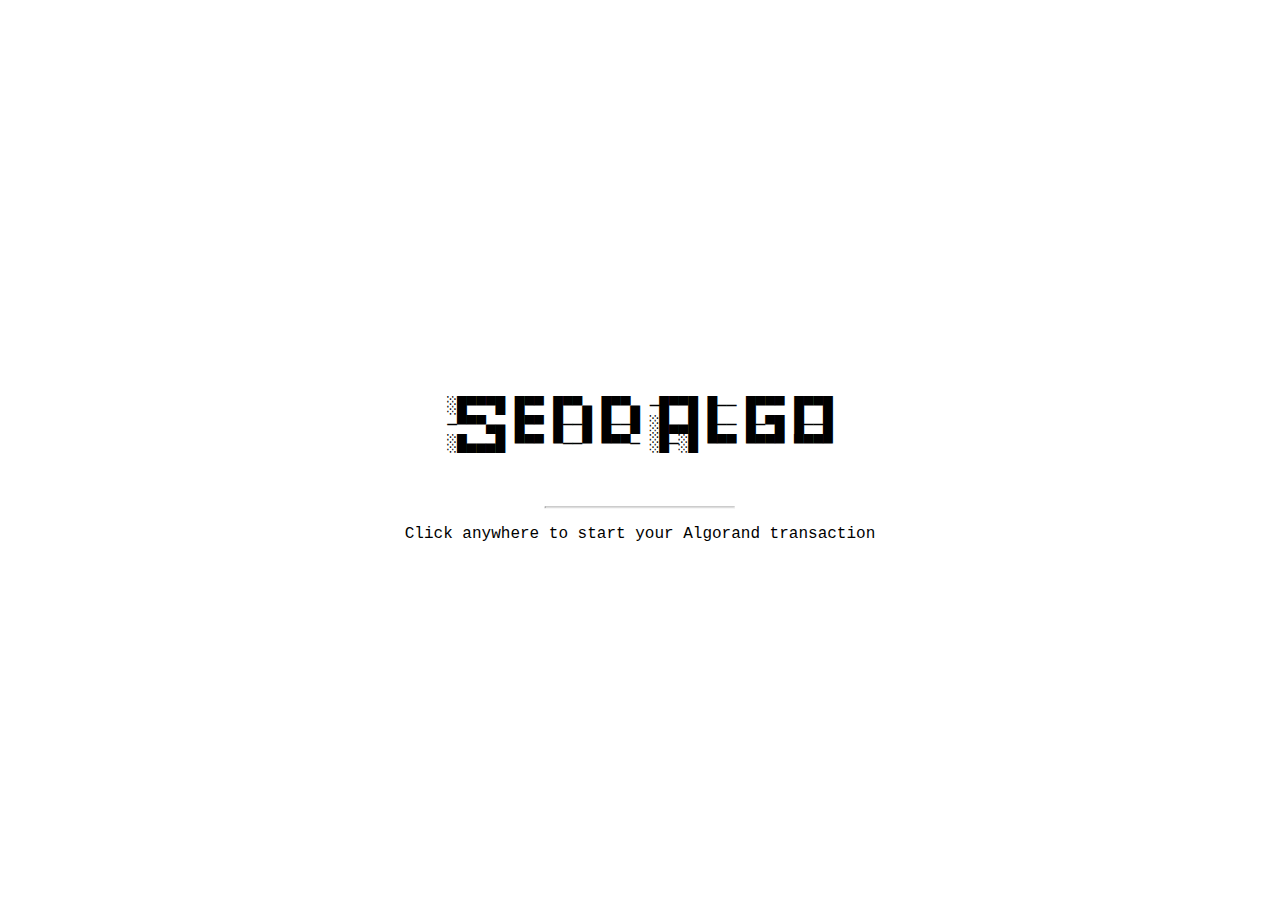
==== index.html @ 7a2309bf "Update index.html" ====
<!DOCTYPE html>
<html lang="en">
  <head>
    <meta charset="UTF-8">
    <meta name="viewport" content="width=device-width, initial-scale=1.0">
    <meta http-equiv="X-UA-Compatible" content="ie=edge">
    <link rel="stylesheet" href="style.css">
  </head>

<body>
<a href="payorrequest.html">
<div class="bgimg">
  <div class="middle">
    <pre>
    

 ░█▀▀▀█ █▀▀ █▀▀▄ █▀▀▄ ─█▀▀█ █── █▀▀▀ █▀▀█ 
 ─▀▀▀▄▄ █▀▀ █──█ █──█ ░█▄▄█ █── █─▀█ █──█ 
░█▄▄▄█ ▀▀▀ ▀──▀ ▀▀▀─ ░█─░█ ▀▀▀ ▀▀▀▀ ▀▀▀▀

    </pre>
    <hr>
    <p>Click anywhere to start your Algorand transaction</p>
  </div>
</div>
</a>

</body>
</html>
---- style.css ----
body, html {
  height: 100%;
  margin: 0;
}

.bgimg {
  height: 100%;
  background-position: center;
  background-size: cover;
  position: relative;
  color: black;
  font-family: "Courier New", Courier, monospace;
  font-size: 16px;
}

.topleft {
  position: absolute;
  top: 0;
  left: 16px;
}

.bottomleft {
  position: absolute;
  bottom: 0;
  left: 16px;
}

.middle {
  position: absolute;
  top: 50%;
  left: 50%;
  transform: translate(-50%, -50%);
  text-align: center;
}

hr {
  margin: auto;
  width: 40%;
}
  
.button {
  width: 100%;
height:40px;
  background-color: #2ab934;
  color: white;
}

/* The Modal (background) */
.modal {
  display: none; /* Hidden by default */
  position: fixed; /* Stay in place */
  z-index: 1; /* Sit on top */
  left: 0;
  top: 0;
  width: 100%; /* Full width */
  height: 100%; /* Full height */
  overflow: auto; /* Enable scroll if needed */
  background-color: rgb(0,0,0); /* Fallback color */
  background-color: rgba(0,0,0,0.4); /* Black w/ opacity */
}

/* Modal Content/Box */
.modal-content {
  background-color: #fefefe;
  margin: 15% auto; /* 15% from the top and centered */
  padding: 20px;
  border: 1px solid #888;
  width: 80%; /* Could be more or less, depending on screen size */
}

.close:hover,
.close:focus {
  color: #000;
  text-decoration: none;
  cursor: pointer;
}
.floating-button-top1 {
	position: absolute;
	z-index: 1;
  	top: 5%;
	right: 5%;
	background-color: #d1ffd1;
	width: 20%;
	height : 100px;
	}
.floating-button-top2 {
	position: absolute;
	z-index: 1;
	top: 20%;
	right: 5%;
	background-color: #a6ffa6;
	width: 20%;
	height : 100px;
	}
	
@media (max-width: 800px) {
  /* CSS that should be displayed if width is equal to or less than 800px goes here */
	.floating-button-top1 {
  	top: 5%;
	right: 5%;
	background-color: #d1ffd1;
	width: 20%;
	height : 70px;
	}
.floating-button-top2 {
  	top: 20%;
	right: 5%;
	background-color: #a6ffa6;
	width: 20%;
	height : 70px;
	}
}
/*--------- END --------*/
[class*="fab"] {
  -webkit-touch-callout: none;
  -webkit-user-select: none;
  -khtml-user-select: none;
  -moz-user-select: none;
  -ms-user-select: none;
  user-select: none;
  -webkit-tap-highlight-color: rgba(255,255,255,0);
  -webkit-tap-highlight-color: transparent;
}

.fab-button {
  	top: 5%;
	left: 5%;
  width: 64px;
  height: 64px;
  border-radius: 100%;
  margin: 16px;
  display: table;
  background: #2196f3;
  box-shadow: 0 2px 6px rgba(0,0,0,0.5);
  position: relative;
}
.fab-button.green {
  background: green;
}
.fab-button:hover {
  box-shadow: 0 2px 8px rgba(0,0,0,0.7);
}
.fab-button:focus {
  z-index: 450;
}
.fab-button:focus ~ .fab-shadow {
  width: 100%;
  opacity: 1;
	}
.fab-button div {
  width: 6px;
  height: 6px;
  background: #fff;
  margin: 29px;
  border-radius: 100%;
  box-shadow: 0 -11px #fff, 0 11px #fff, 0 0 #fff, 0 0 #fff, 0 0 #fff, 0 0 #fff, 0 0 #fff, 0 0 #fff, 0 0 #fff, 0 0 #fff, 0 0 #fff, 0 0 #fff, 0 0 #fff, 0 0 #fff, 0 0 #fff, 0 0 #fff, 0 0 #fff, 0 0 #fff;
}
.fab-button:focus .dot {
  width: 4px;
  height: 4px;
  margin: 30px;
  border-radius: 0;
  box-shadow: 0 0 #fff, 0 0 #fff, 0 -3px #fff, 0 3px #fff, -3px 0 #fff, 3px 0 #fff, 0 -6px #fff, 0 6px #fff, -6px 0 #fff, 6px 0 #fff, 0 -9px #fff, 0 9px #fff, -9px 0 #fff, 9px 0 #fff, 0 -12px #fff, 0 12px #fff, -12px 0 #fff, 12px 0 #fff;
}
.fab-button .plus {
  width: 4px;
  height: 4px;
  margin: 30px;
  border-radius: 0;
  box-shadow: 0 0 #fff, 0 0 #fff, 0 -3px #fff, 0 3px #fff, -3px 0 #fff, 3px 0 #fff, 0 -6px #fff, 0 6px #fff, -6px 0 #fff, 6px 0 #fff, 0 -9px #fff, 0 9px #fff, -9px 0 #fff, 9px 0 #fff, 0 -12px #fff, 0 12px #fff, -12px 0 #fff, 12px 0 #fff;
}
	
.fab-button .menu {
  width: 4px;
  height: 4px;
  margin: 30px;
  border-radius: 0;
  box-shadow: -12px -9px #fff, -9px -9px #fff, -6px -9px #fff, -3px -9px #fff, 0 -9px #fff, 3px -9px #fff, 6px -9px #fff, 9px -9px #fff, 12px -9px #fff, -12px 0 #fff, -9px 0 #fff, -6px 0 #fff, -3px 0 #fff, 0 0 #fff, 3px 0 #fff, 6px 0 #fff, 9px 0 #fff, 12px 0 #fff, -12px 9px #fff, -9px 9px #fff, -6px 9px #fff, -3px 9px #fff, 0 9px #fff, 3px 9px #fff, 6px 9px #fff, 9px 9px #fff, 12px 9px #fff;
}
.fab-button:focus .menu {
  box-shadow: 0 -12px #fff, 0 -9px #fff, 0 -6px #fff, 0 -3px #fff, 0 0 #fff, 0 -3px #fff, 0 -6px #fff, 0 -9px #fff, 0 -12px #fff, -12px 0 #fff, -9px 0 #fff, -6px 0 #fff, -3px 0 #fff, 0 0 #fff, 3px 0 #fff, 6px 0 #fff, 9px 0 #fff, 12px 0 #fff, 0 12px #fff, 0 9px #fff, 0 6px #fff, 0 3px #fff, 0 0 #fff, 0 3px #fff, 0 6px #fff, 0 9px #fff, 0 12px #fff;
}
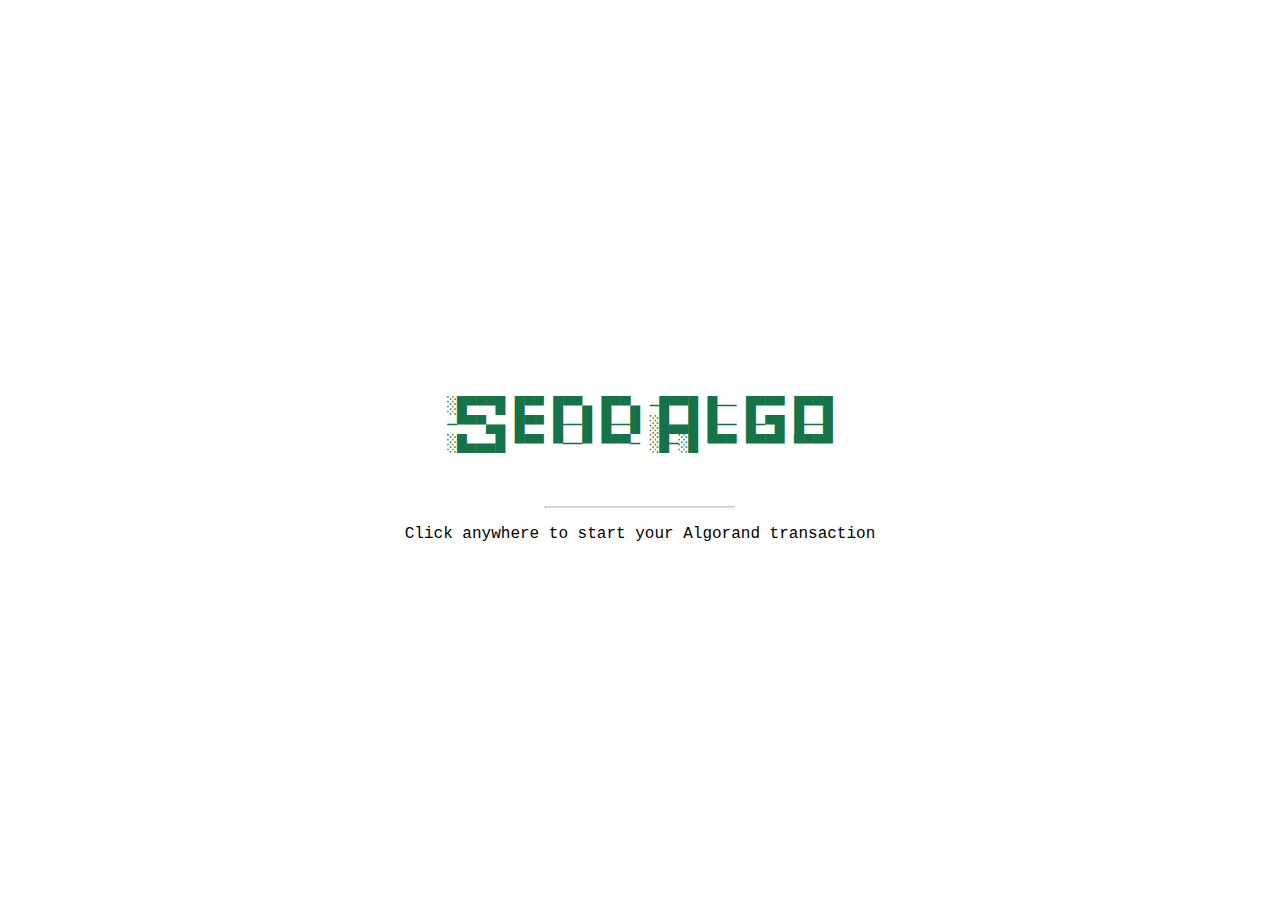
==== commit 0e520983: "Update index.html" ====
--- a/index.html
+++ b/index.html
@@ -8,7 +8,7 @@
   </head>
 
 <body>
-<a href="payorrequest.html">
+<a href="https://sendalgo.com/payorrequest.html">
 <div class="bgimg">
   <div class="middle">
     <pre>
--- a/style.css
+++ b/style.css
@@ -1,6 +1,14 @@
 body, html {
   height: 100%;
   margin: 0;
+}
+
+pre {
+    color: #157347;
+}
+
+form {
+background-color: white;	
 }
 
 .bgimg {
@@ -40,8 +48,9 @@
   
 .button {
   width: 100%;
-height:40px;
-  background-color: #2ab934;
+  height:40px;
+  background-color: #157347;
+  border-color: #146c43;
   color: white;
 }
 
@@ -92,25 +101,7 @@
 	width: 20%;
 	height : 100px;
 	}
-	
-@media (max-width: 800px) {
-  /* CSS that should be displayed if width is equal to or less than 800px goes here */
-	.floating-button-top1 {
-  	top: 5%;
-	right: 5%;
-	background-color: #d1ffd1;
-	width: 20%;
-	height : 70px;
-	}
-.floating-button-top2 {
-  	top: 20%;
-	right: 5%;
-	background-color: #a6ffa6;
-	width: 20%;
-	height : 70px;
-	}
-}
-/*--------- END --------*/
+
 [class*="fab"] {
   -webkit-touch-callout: none;
   -webkit-user-select: none;
@@ -125,6 +116,7 @@
 .fab-button {
   	top: 5%;
 	left: 5%;
+	z-index: 999;
   width: 64px;
   height: 64px;
   border-radius: 100%;
@@ -135,7 +127,8 @@
   position: relative;
 }
 .fab-button.green {
-  background: green;
+  background-color: #157347;
+    border-color: #146c43;
 }
 .fab-button:hover {
   box-shadow: 0 2px 8px rgba(0,0,0,0.7);
@@ -180,3 +173,20 @@
 .fab-button:focus .menu {
   box-shadow: 0 -12px #fff, 0 -9px #fff, 0 -6px #fff, 0 -3px #fff, 0 0 #fff, 0 -3px #fff, 0 -6px #fff, 0 -9px #fff, 0 -12px #fff, -12px 0 #fff, -9px 0 #fff, -6px 0 #fff, -3px 0 #fff, 0 0 #fff, 3px 0 #fff, 6px 0 #fff, 9px 0 #fff, 12px 0 #fff, 0 12px #fff, 0 9px #fff, 0 6px #fff, 0 3px #fff, 0 0 #fff, 0 3px #fff, 0 6px #fff, 0 9px #fff, 0 12px #fff;
 }
+.container {
+   text-align: center;
+ }
+
+.container pre {
+  display: inline-block;
+  text-align: left;
+  white-space: pre-wrap;
+  word-wrap: break-word;
+  text-align: justify;
+ }
+
+@media screen and (max-width: 1024px) and (max-height: 1024px) {
+    .sendOrRequestLogoArt {
+        display: none !important;
+    }
+}
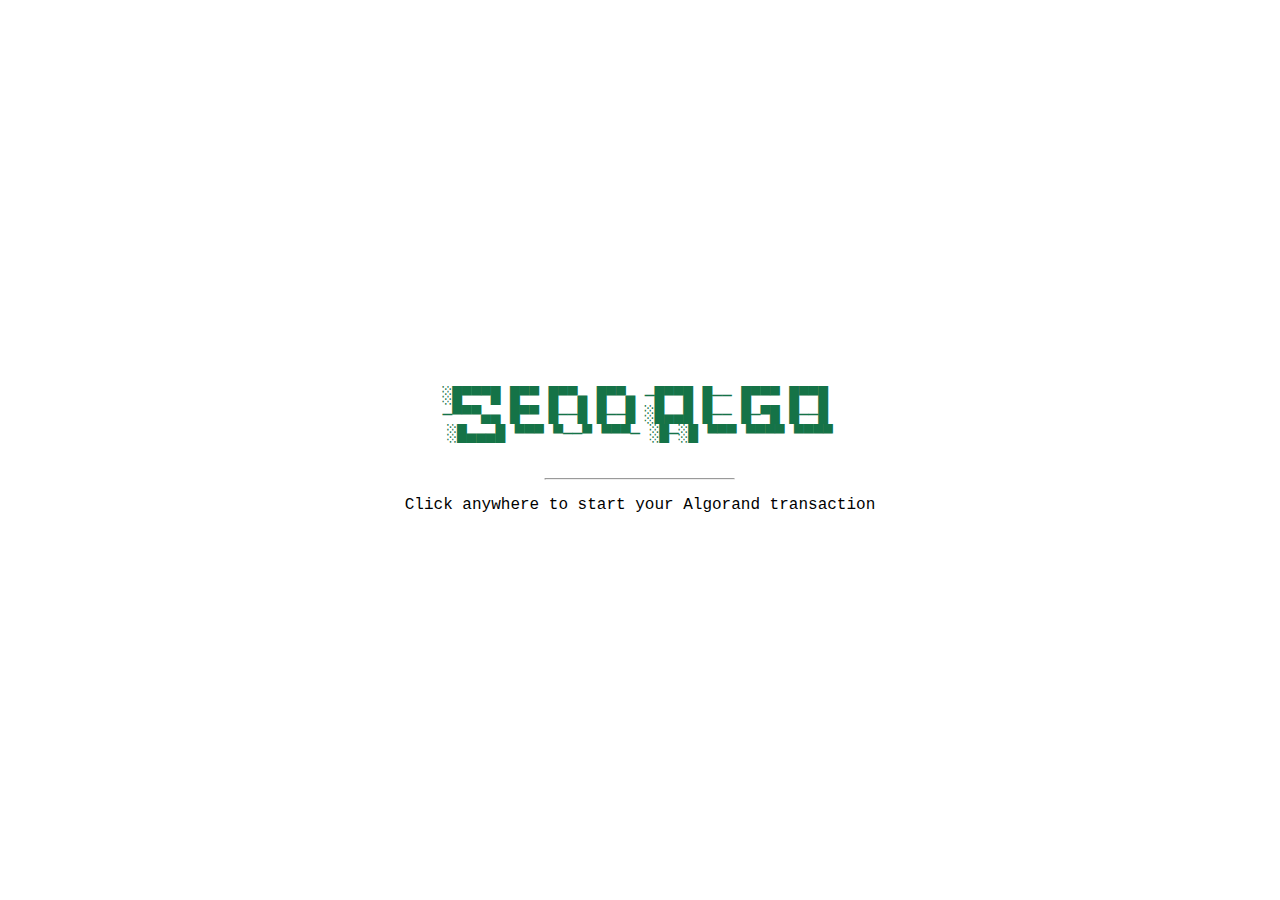
==== commit 9cddc45b: "Update index.html" ====
--- a/index.html
+++ b/index.html
@@ -5,25 +5,29 @@
     <meta name="viewport" content="width=device-width, initial-scale=1.0">
     <meta http-equiv="X-UA-Compatible" content="ie=edge">
     <link rel="stylesheet" href="style.css">
+      <!-- Global site tag (gtag.js) - Google Analytics -->
+      <script async src="https://www.googletagmanager.com/gtag/js?id=G-9C988ELFKC"></script>
+      <script>
+        window.dataLayer = window.dataLayer || [];
+        function gtag(){dataLayer.push(arguments);}
+        gtag('js', new Date());
+
+        gtag('config', 'G-9C988ELFKC');
+      </script>
   </head>
-
 <body>
 <a href="https://sendalgo.com/payorrequest.html">
 <div class="bgimg">
   <div class="middle">
     <pre>
-    
-
- ░█▀▀▀█ █▀▀ █▀▀▄ █▀▀▄ ─█▀▀█ █── █▀▀▀ █▀▀█ 
- ─▀▀▀▄▄ █▀▀ █──█ █──█ ░█▄▄█ █── █─▀█ █──█ 
+░█▀▀▀█ █▀▀ █▀▀▄ █▀▀▄ ─█▀▀█ █── █▀▀▀ █▀▀█ 
+─▀▀▀▄▄ █▀▀ █──█ █──█ ░█▄▄█ █── █─▀█ █──█ 
 ░█▄▄▄█ ▀▀▀ ▀──▀ ▀▀▀─ ░█─░█ ▀▀▀ ▀▀▀▀ ▀▀▀▀
-
     </pre>
     <hr>
     <p>Click anywhere to start your Algorand transaction</p>
   </div>
 </div>
 </a>
-
 </body>
 </html>
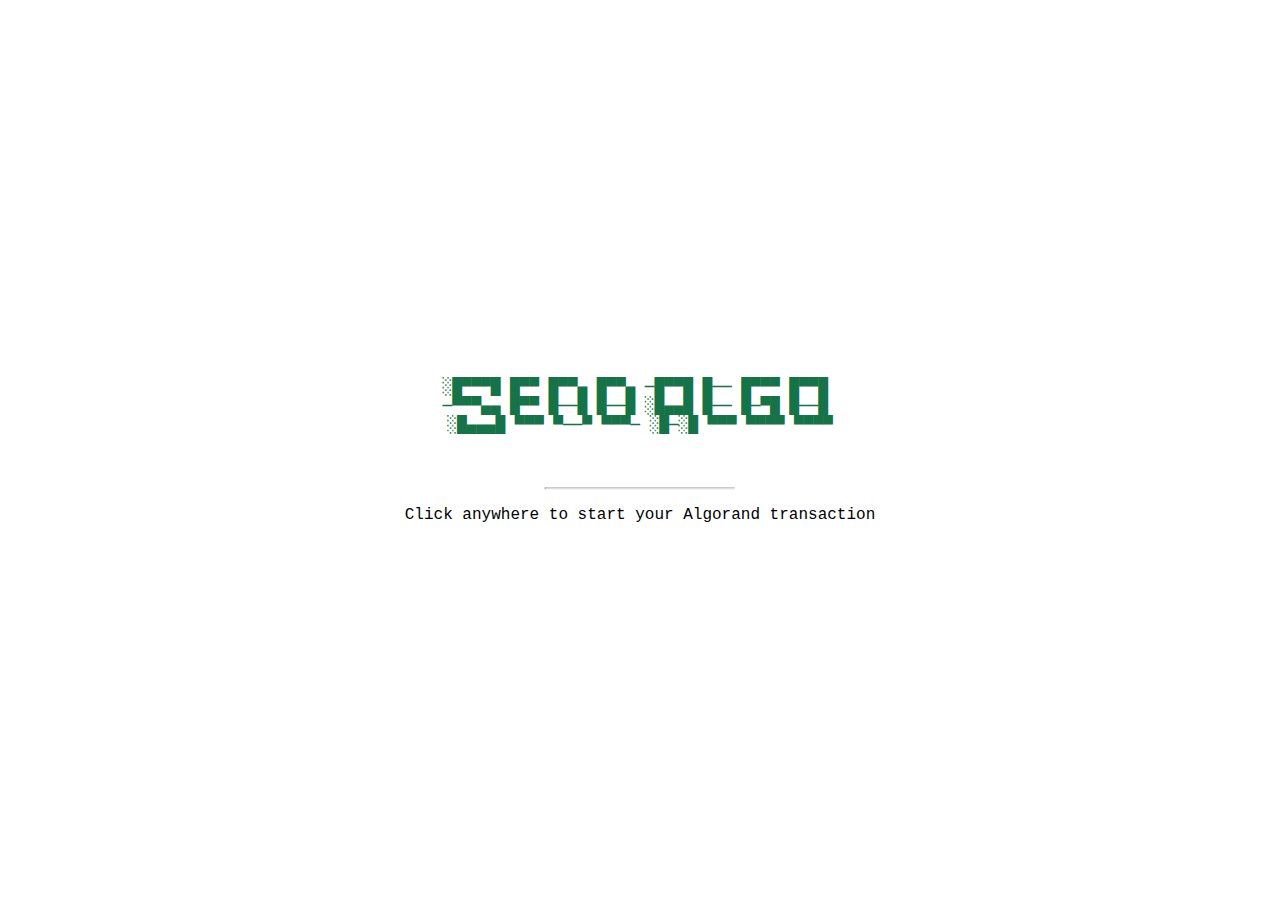
==== commit 0fa8553e: "Update index.html" ====
--- a/index.html
+++ b/index.html
@@ -1,33 +1,35 @@
 <!DOCTYPE html>
 <html lang="en">
-  <head>
-    <meta charset="UTF-8">
-    <meta name="viewport" content="width=device-width, initial-scale=1.0">
-    <meta http-equiv="X-UA-Compatible" content="ie=edge">
-    <link rel="stylesheet" href="style.css">
-      <!-- Global site tag (gtag.js) - Google Analytics -->
-      <script async src="https://www.googletagmanager.com/gtag/js?id=G-9C988ELFKC"></script>
-      <script>
-        window.dataLayer = window.dataLayer || [];
-        function gtag(){dataLayer.push(arguments);}
-        gtag('js', new Date());
-
-        gtag('config', 'G-9C988ELFKC');
-      </script>
-  </head>
-<body>
-<a href="https://sendalgo.com/payorrequest.html">
-<div class="bgimg">
-  <div class="middle">
-    <pre>
+    <head>
+        <meta charset="UTF-8" />
+        <meta name="viewport" content="width=device-width, initial-scale=1.0" />
+        <meta http-equiv="X-UA-Compatible" content="ie=edge" />
+        <link rel="stylesheet" href="style.css" />
+        <!-- Global site tag (gtag.js) - Google Analytics -->
+        <script async src="https://www.googletagmanager.com/gtag/js?id=G-9C988ELFKC"></script>
+        <script>
+            window.dataLayer = window.dataLayer || [];
+            function gtag() {
+                dataLayer.push(arguments);
+            }
+            gtag("js", new Date());
+            gtag("config", "G-9C988ELFKC");
+        </script>
+    </head>
+    <body>
+        <a href="https://sendalgo.com/payorrequest.html">
+            <div class="bgimg">
+                <div class="middle">
+                    <pre>
 ░█▀▀▀█ █▀▀ █▀▀▄ █▀▀▄ ─█▀▀█ █── █▀▀▀ █▀▀█ 
 ─▀▀▀▄▄ █▀▀ █──█ █──█ ░█▄▄█ █── █─▀█ █──█ 
 ░█▄▄▄█ ▀▀▀ ▀──▀ ▀▀▀─ ░█─░█ ▀▀▀ ▀▀▀▀ ▀▀▀▀
-    </pre>
-    <hr>
-    <p>Click anywhere to start your Algorand transaction</p>
-  </div>
-</div>
-</a>
-</body>
+
+                    </pre>
+                    <hr />
+                    <p>Click anywhere to start your Algorand transaction</p>
+                </div>
+            </div>
+        </a>
+    </body>
 </html>
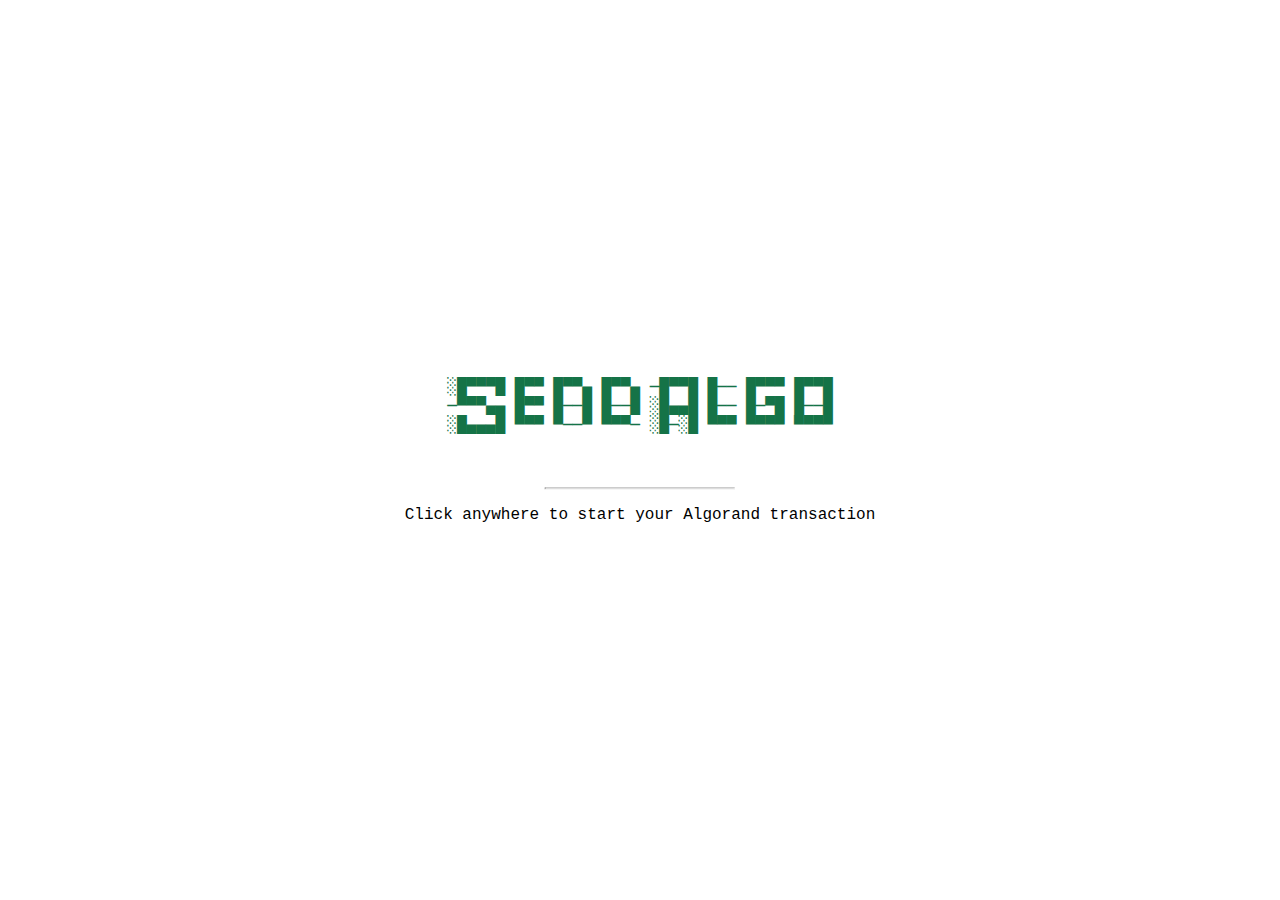
==== commit 86575904: "Update index.html" ====
--- a/index.html
+++ b/index.html
@@ -21,8 +21,8 @@
             <div class="bgimg">
                 <div class="middle">
                     <pre>
-░█▀▀▀█ █▀▀ █▀▀▄ █▀▀▄ ─█▀▀█ █── █▀▀▀ █▀▀█ 
-─▀▀▀▄▄ █▀▀ █──█ █──█ ░█▄▄█ █── █─▀█ █──█ 
+ ░█▀▀▀█ █▀▀ █▀▀▄ █▀▀▄ ─█▀▀█ █── █▀▀▀ █▀▀█ 
+ ─▀▀▀▄▄ █▀▀ █──█ █──█ ░█▄▄█ █── █─▀█ █──█ 
 ░█▄▄▄█ ▀▀▀ ▀──▀ ▀▀▀─ ░█─░█ ▀▀▀ ▀▀▀▀ ▀▀▀▀
 
                     </pre>
